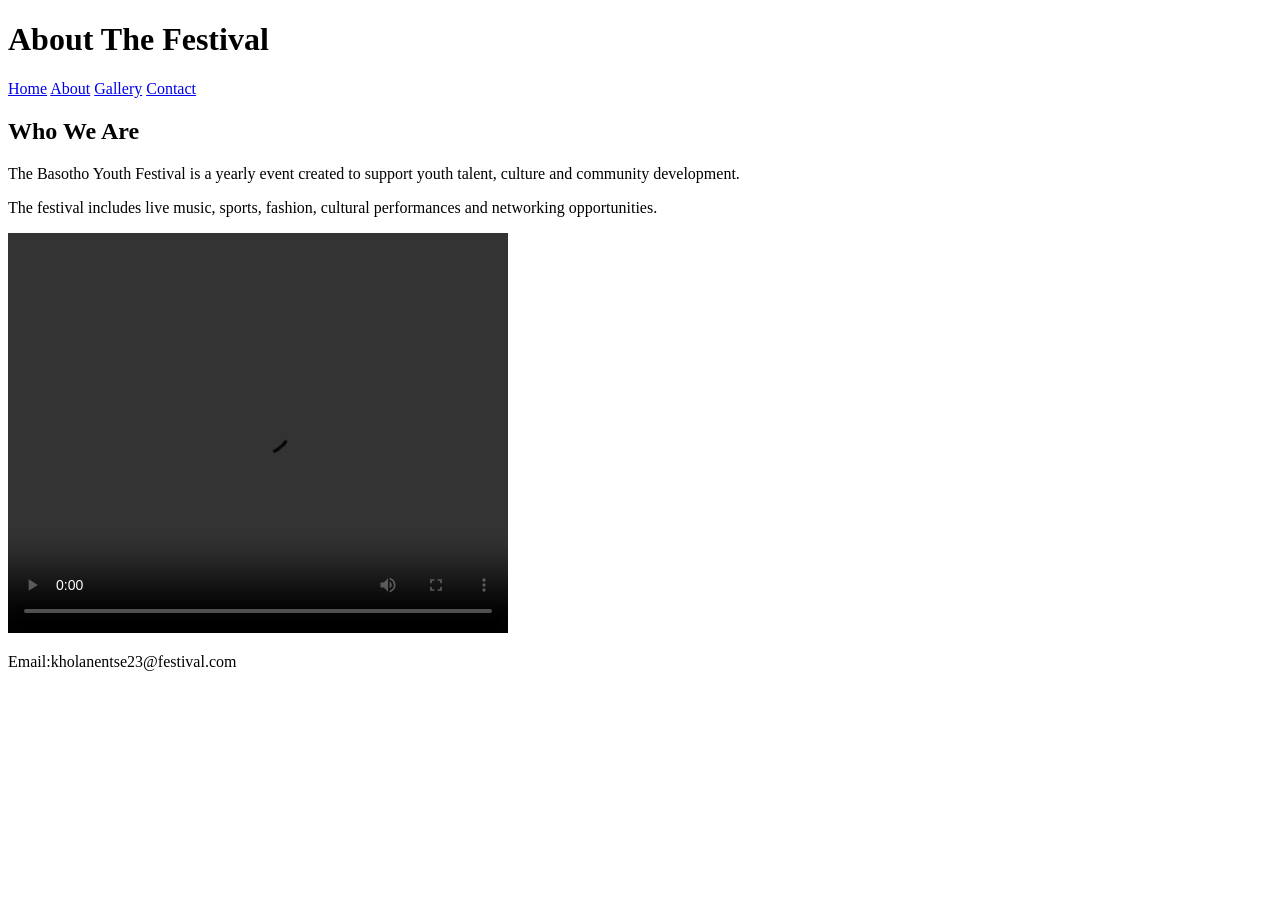
==== about.html @ f8940892 "Add files via upload" ====
<!DOCTYPE html>
<html>
<head>
    <title>About</title>
    <link rel="stylesheet" href="style.css">
</head>

<body>

<header>
    <h1>About The Festival</h1>
</header>

<nav>
    <a href="home.html">Home</a>
    <a href="about.html">About</a>
    <a href="gallery.html">Gallery</a>
    <a href="contact.html">Contact</a>
</nav>

<section class="content">

    <h2>Who We Are</h2>

    <p>
        The Basotho Youth Festival is a yearly event created to
        support youth talent, culture and community development.
    </p>

    <p>
        The festival includes live music, sports, fashion,
        cultural performances and networking opportunities.
    </p>
<video width="500" height="400" controls>
<source src="C:\Users\STUDENT\Music/Shebe.mp4" type="video/mp4">
</video>
</section>

<footer>
    <p>Email:kholanentse23@festival.com</p>
</footer>

</body>
</html>
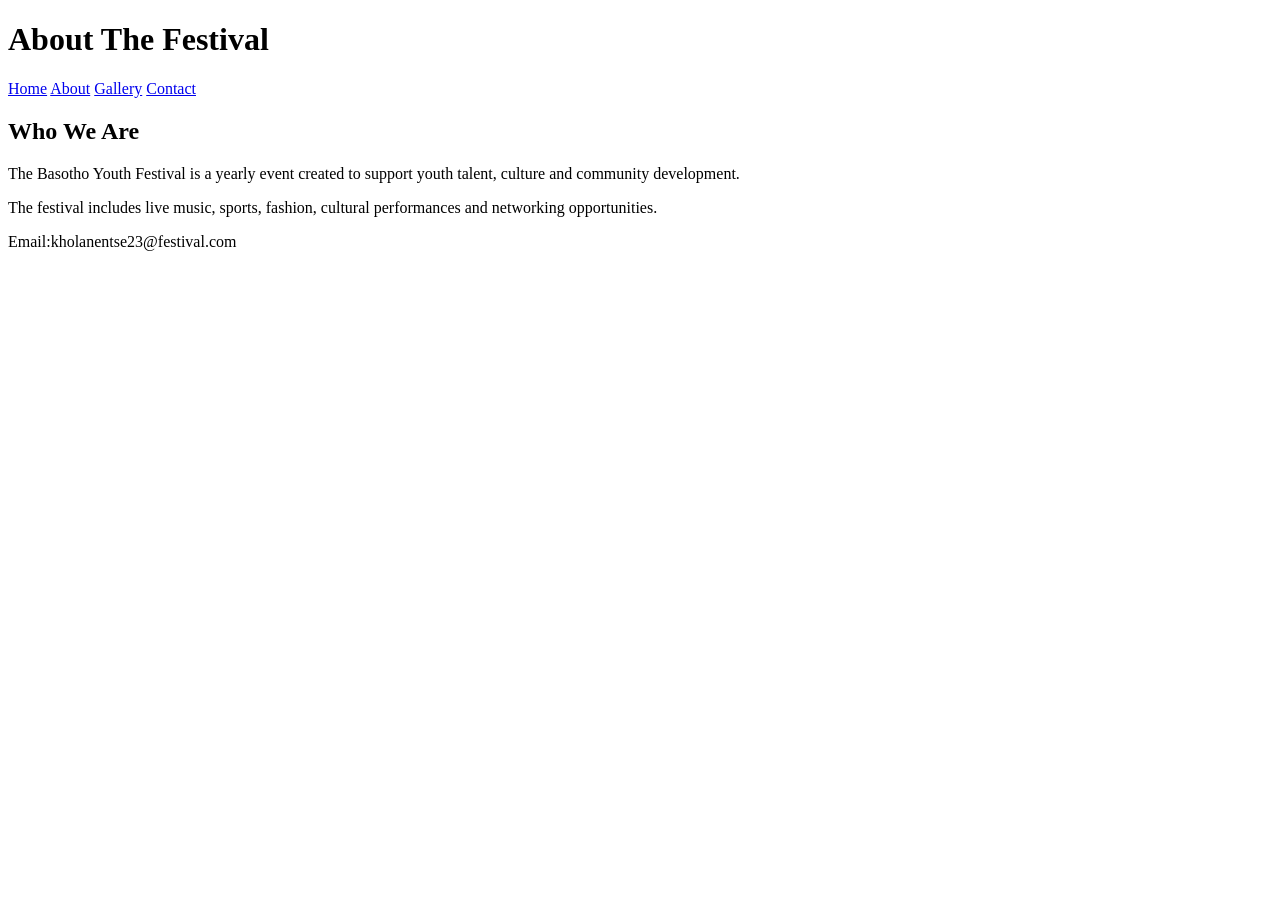
==== commit 41d3b89b: "Update about.html to remove video element Removed video element from the About page." ====
--- a/about.html
+++ b/about.html
@@ -31,9 +31,6 @@
         The festival includes live music, sports, fashion,
         cultural performances and networking opportunities.
     </p>
-<video width="500" height="400" controls>
-<source src="C:\Users\STUDENT\Music/Shebe.mp4" type="video/mp4">
-</video>
 </section>
 
 <footer>
@@ -41,4 +38,4 @@
 </footer>
 
 </body>
-</html>+</html>
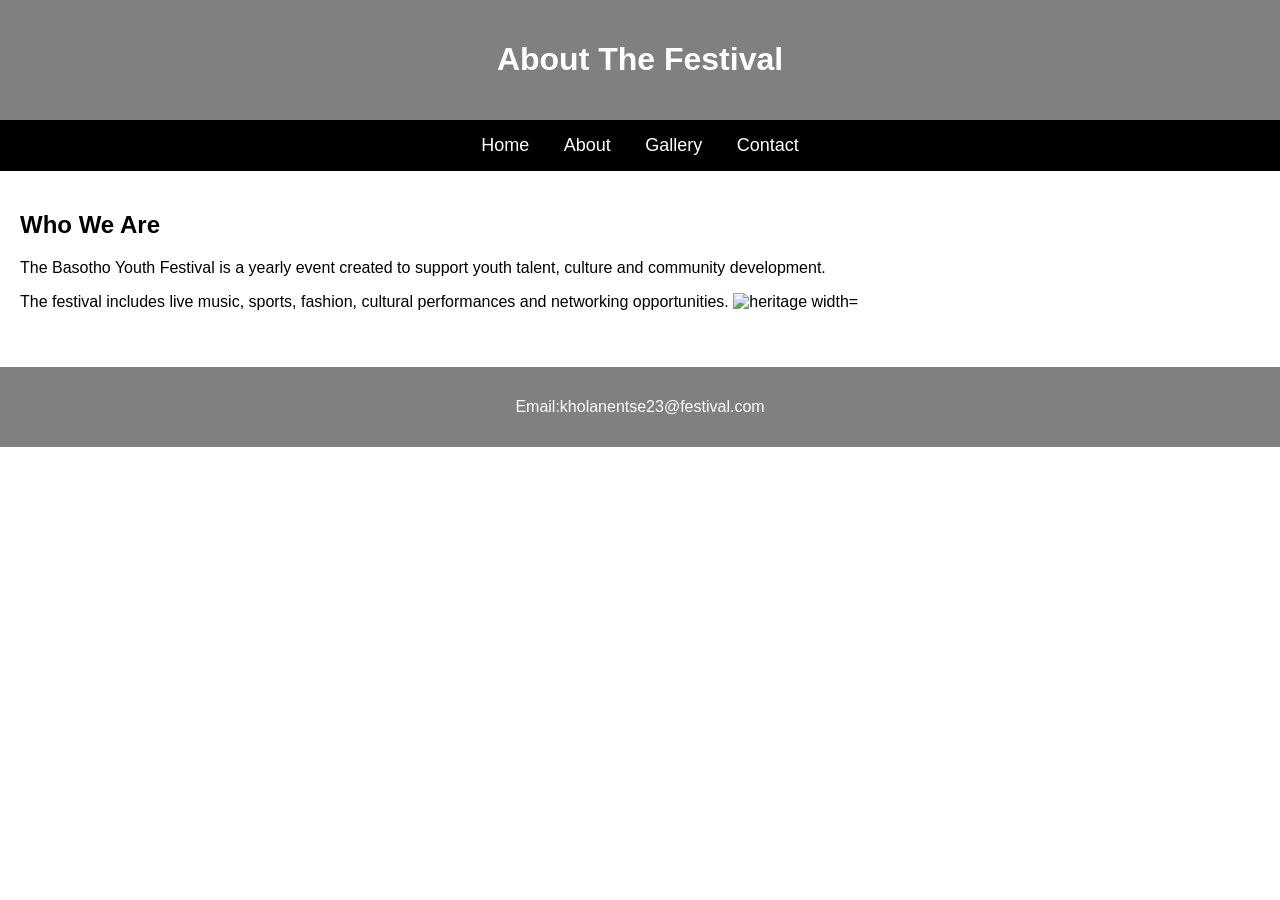
==== commit ecedc480: "Update about.html" ====
--- a/about.html
+++ b/about.html
@@ -12,7 +12,7 @@
 </header>
 
 <nav>
-    <a href="home.html">Home</a>
+    <a href="index.html">Home</a>
     <a href="about.html">About</a>
     <a href="gallery.html">Gallery</a>
     <a href="contact.html">Contact</a>
@@ -30,6 +30,8 @@
     <p>
         The festival includes live music, sports, fashion,
         cultural performances and networking opportunities.
+
+        <img src="ben10" alt="heritage width="400" height="400" >
     </p>
 </section>
 
--- a/style.css
+++ b/style.css
@@ -0,0 +1,52 @@
+body{
+    margin:0;
+    font-family:Arial;
+    background-color:white;
+}
+
+header{
+    background-color:grey;
+    color:white;
+    text-align:center;
+    padding:20px;
+}
+
+nav{
+    background:black;
+    padding:15px;
+    text-align:center;
+}
+
+nav a{
+    color:white;
+    text-decoration:none;
+    margin:15px;
+    font-size:18px;
+}
+
+.hero{
+    background-image:url('festival.jpg');
+    background-size:cover;
+    height:300px;
+    color:white;
+    text-align:center;
+    padding-top:100px;
+}
+
+.content{
+    padding:20px;
+}
+
+.gallery img{
+    width:30%;
+    margin:10px;
+    border-radius:10px;
+}
+
+footer{
+    background-color:grey;
+    color:white;
+    text-align:center;
+    padding:15px;
+    margin-top:20px;
+}
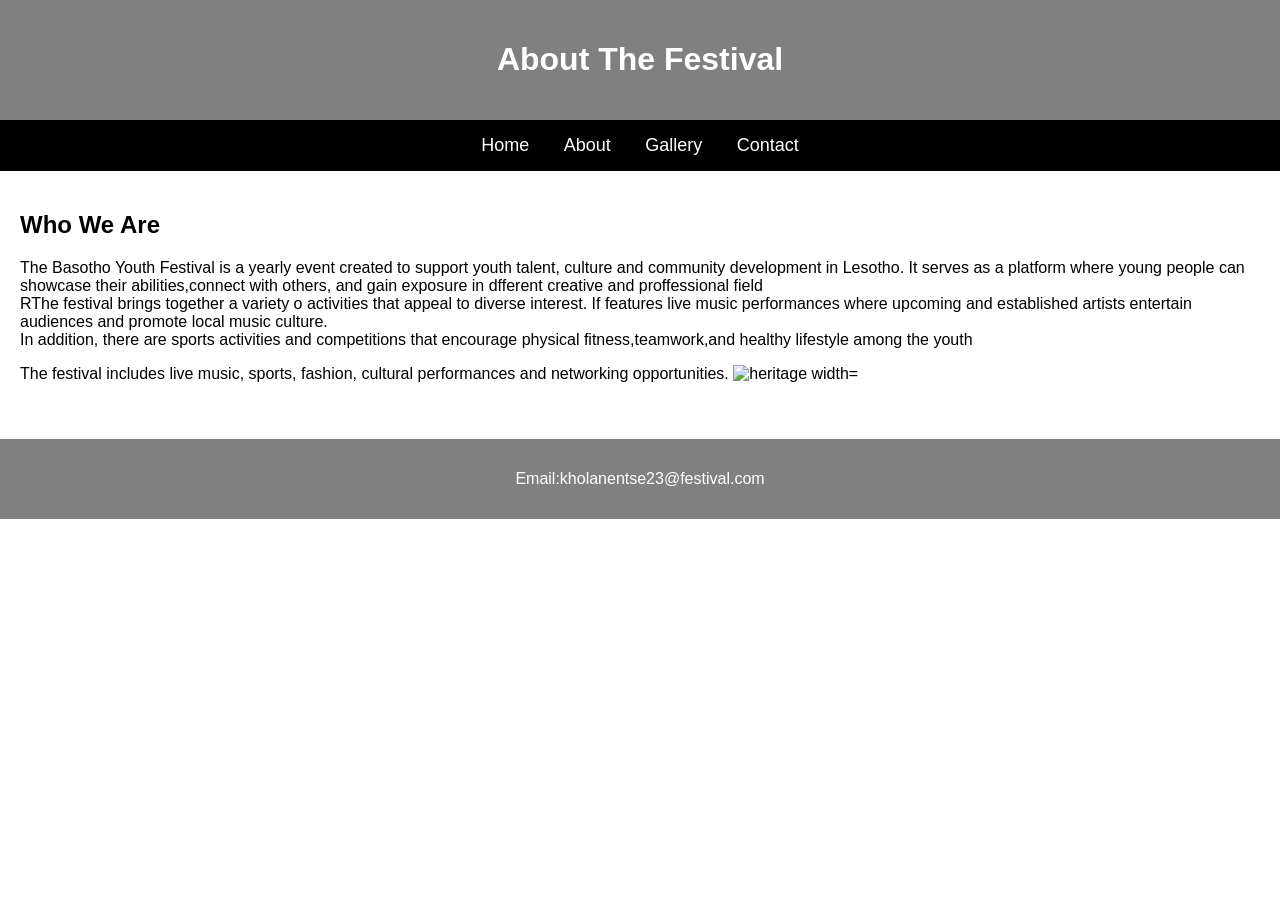
==== commit 2c1d9f96: "Update about.html" ====
--- a/about.html
+++ b/about.html
@@ -24,14 +24,14 @@
 
     <p>
         The Basotho Youth Festival is a yearly event created to
-        support youth talent, culture and community development.
+        support youth talent, culture and community development in Lesotho. It serves as a platform where young people can showcase their abilities,connect with others, and gain exposure in dfferent creative and proffessional field<br>RThe festival brings together a variety o activities that appeal to diverse interest. If features live music performances where upcoming and established artists entertain audiences and promote local music culture.<br> In addition, there are sports activities and competitions that encourage physical fitness,teamwork,and healthy lifestyle among the youth</br> 
     </p>
 
     <p>
         The festival includes live music, sports, fashion,
         cultural performances and networking opportunities.
 
-        <img src="ben10" alt="heritage width="400" height="400" >
+ <img src="ben10" alt="heritage width="400" height="400" >
     </p>
 </section>
 
